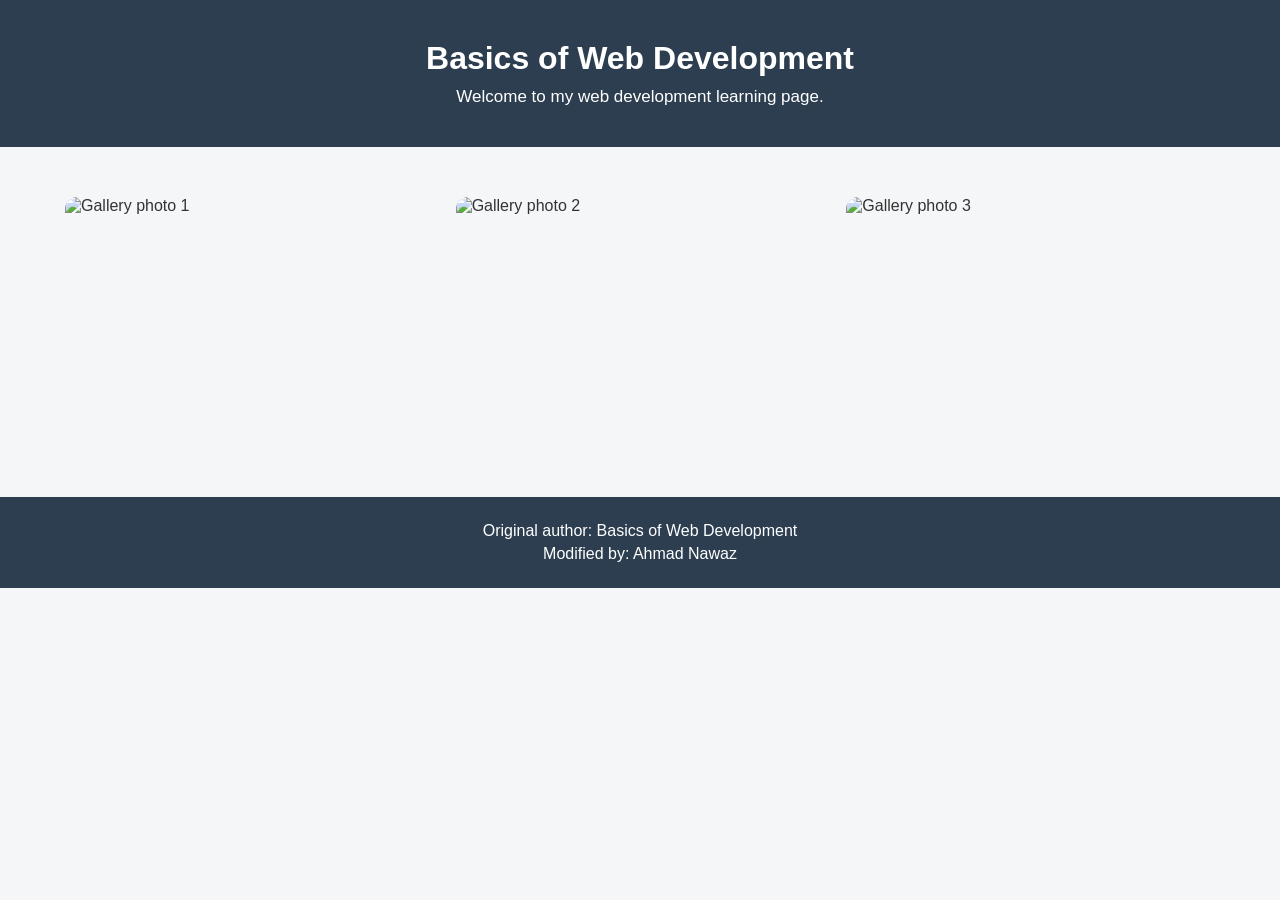
==== gallery.html @ 034ad65e "Add files via upload" ====
<!DOCTYPE html>
<html lang="en">
<head>
    <meta charset="UTF-8">
    <meta name="viewport" content="width=device-width, initial-scale=1.0">

    <title>Basics of Web Development - Ahmad Nawaz</title>

    <link rel="stylesheet" href="style.css">
    <link rel="icon" href="fav.jpg">
</head>

<body>

    <header>
        <h1>Basics of Web Development</h1>
        <p>Welcome to my web development learning page.</p>
    </header>

  <main class="photo-gallery">
    <img src="image/1.jpg" alt="Gallery photo 1">
    <img src="image/2.jpg" alt="Gallery photo 2">
    <img src="image/3.jpg" alt="Gallery photo 3">
  
  </main>

    <footer>
        <p>Original author: Basics of Web Development</p>
        <p>Modified by: Ahmad Nawaz</p>
    </footer>

</body>
</html>
---- style.css ----
* {
    box-sizing: border-box;
}

body {
    margin: 0;
    font-family: Arial, sans-serif;
    background-color: #f4f6f8;
    color: #333;
}

header {
    background-color: #2c3e50;
    color: white;
    text-align: center;
    padding: 40px 20px;
}

header h1 {
    margin: 0 0 10px;
    font-size: 32px;
}

header p {
    margin: 0;
    font-size: 17px;
}

main {
    max-width: 900px;
    margin: 30px auto;
    padding: 0 20px;
}

.card {
    background-color: white;
    padding: 25px;
    margin-bottom: 20px;
    border-radius: 10px;
    box-shadow: 0 2px 8px rgba(0, 0, 0, 0.1);
}

.card h2 {
    margin-top: 0;
    color: #2c3e50;
}

.card p {
    line-height: 1.6;
}

.card ul,
.card ol {
    line-height: 1.8;
    padding-left: 25px;
}

footer {
    text-align: center;
    background-color: #2c3e50;
    color: white;
    padding: 20px;
    margin-top: 30px;
}

footer p {
    margin: 5px;
}


.photo-gallery {
  max-width: 1200px;
  margin: 50px auto;
  padding: 0 25px;
  display: grid;
  grid-template-columns: repeat(3, 1fr);
  gap: 22px;
}

.photo-gallery img {
  width: 100%;
  height: 250px;
  object-fit: cover;
  border-radius: 12px;
  display: block;
  transition: transform 0.3s ease;
}

.photo-gallery img:hover {
  transform: scale(1.03);
}

@media (max-width: 768px) {
  .photo-gallery {
    grid-template-columns: repeat(2, 1fr);
  }
}

@media (max-width: 480px) {
  .photo-gallery {
    grid-template-columns: 1fr;
  }
}



#gale{
     background-color: #1f64e5;
  border: none;
  border-radius: 25px;
  color: white;
  padding: 15px 32px;
  text-align: center;
  text-decoration: none;
  display: inline-block;
  font-size: 16px;
  margin: 4px 2px;
  cursor: pointer;
}
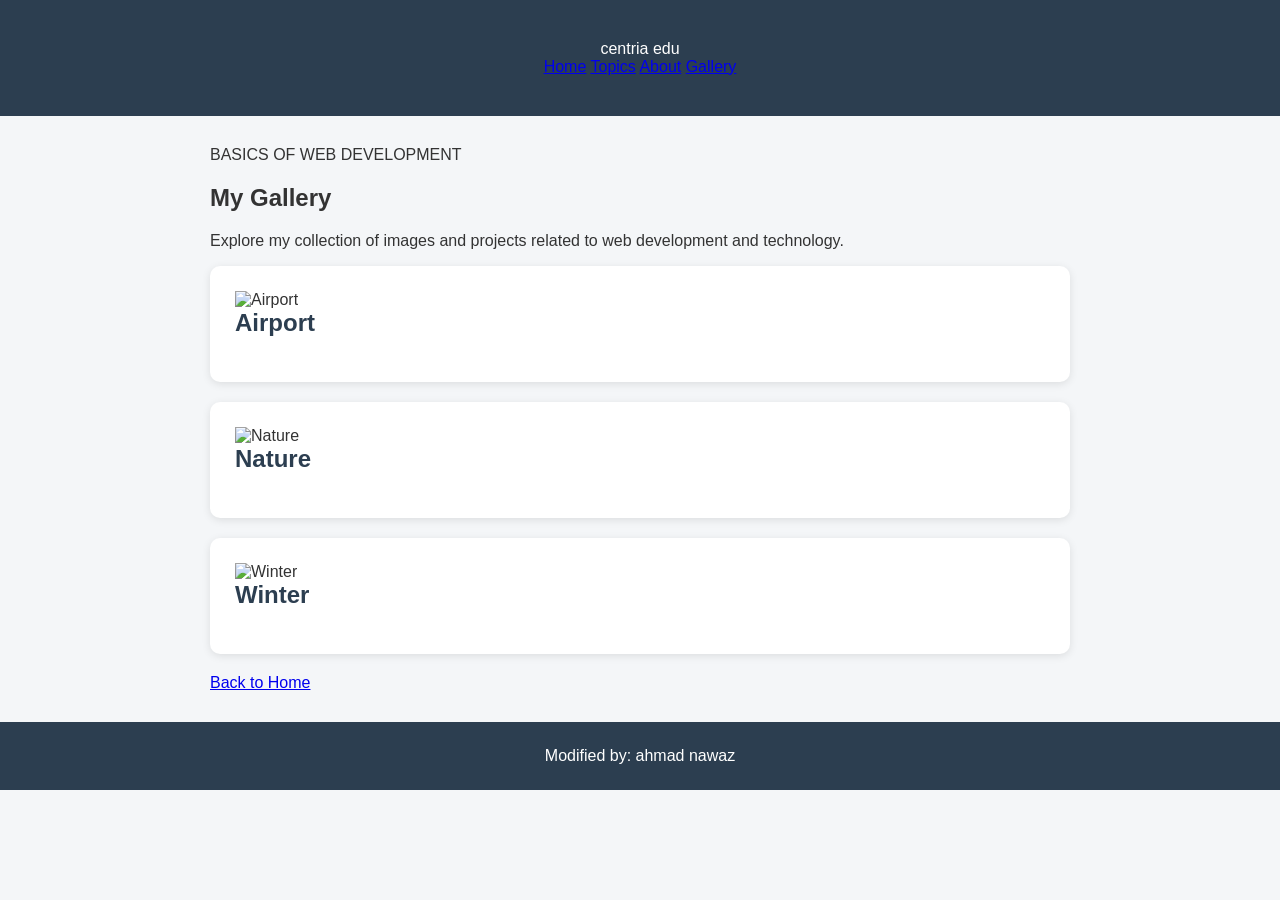
==== commit d1085d29: "Revamp gallery.html with new layout and content Updated the gallery page to include a navbar, new se" ====
--- a/gallery.html
+++ b/gallery.html
@@ -4,32 +4,80 @@
 <head>
     <meta charset="UTF-8">
     <meta name="viewport" content="width=device-width, initial-scale=1.0">
-
-    <title>Basics of Web Development - Ahmad Nawaz</title>
-
+    <title>Centria EDU - Gallery</title>
     <link rel="stylesheet" href="style.css">
-    <link rel="icon" href="fav.jpg">
+    <link rel="icon" href="favicon.ico">
 </head>
-
 <body>
 
     <header>
-        <h1>Basics of Web Development</h1>
-        <p>Welcome to my web development learning page.</p>
+        <div class="navbar">
+            <div class="logo">
+                centria <span>edu</span>
+            </div>
+
+            <nav>
+                <a href="index.html">Home</a>
+                <a href="index.html#topics">Topics</a>
+                <a href="index.html#about">About</a>
+                <a href="gallery.html">Gallery</a>
+            </nav>
+        </div>
     </header>
 
-  <main class="photo-gallery">
-    <img src="image/1.jpg" alt="Gallery photo 1">
-    <img src="image/2.jpg" alt="Gallery photo 2">
-    <img src="image/3.jpg" alt="Gallery photo 3">
-  
-  </main>
+    <main>
+
+        <section class="gallery-heading">
+            <p class="subtitle">BASICS OF WEB DEVELOPMENT</p>
+
+            <h1>My Gallery</h1>
+
+            <p class="description">
+                Explore my collection of images and projects
+                related to web development and technology.
+            </p>
+        </section>
+
+        <section class="card-container">
+
+            <div class="card">
+                <img src="image/1.jpeg"
+                     alt="Airport">
+
+                <h2>Airport </h2>
+
+          
+            </div>
+
+            <div class="card">
+                <img src="image/2.jpeg"
+                     alt="Nature">
+
+                <h2>Nature</h2>
+
+               
+            </div>
+
+            <div class="card">
+                <img src="image/3.jpeg"
+                     alt="Winter">
+
+                <h2>Winter</h2>
+
+              
+            </div>
+
+        </section>
+
+        <div class="back-home">
+            <a href="index.html" class="button">Back to Home</a>
+        </div>
+
+    </main>
 
     <footer>
-        <p>Original author: Basics of Web Development</p>
-        <p>Modified by: Ahmad Nawaz</p>
+        <p>Modified by: ahmad nawaz</p>
     </footer>
 
 </body>
 </html>
-
